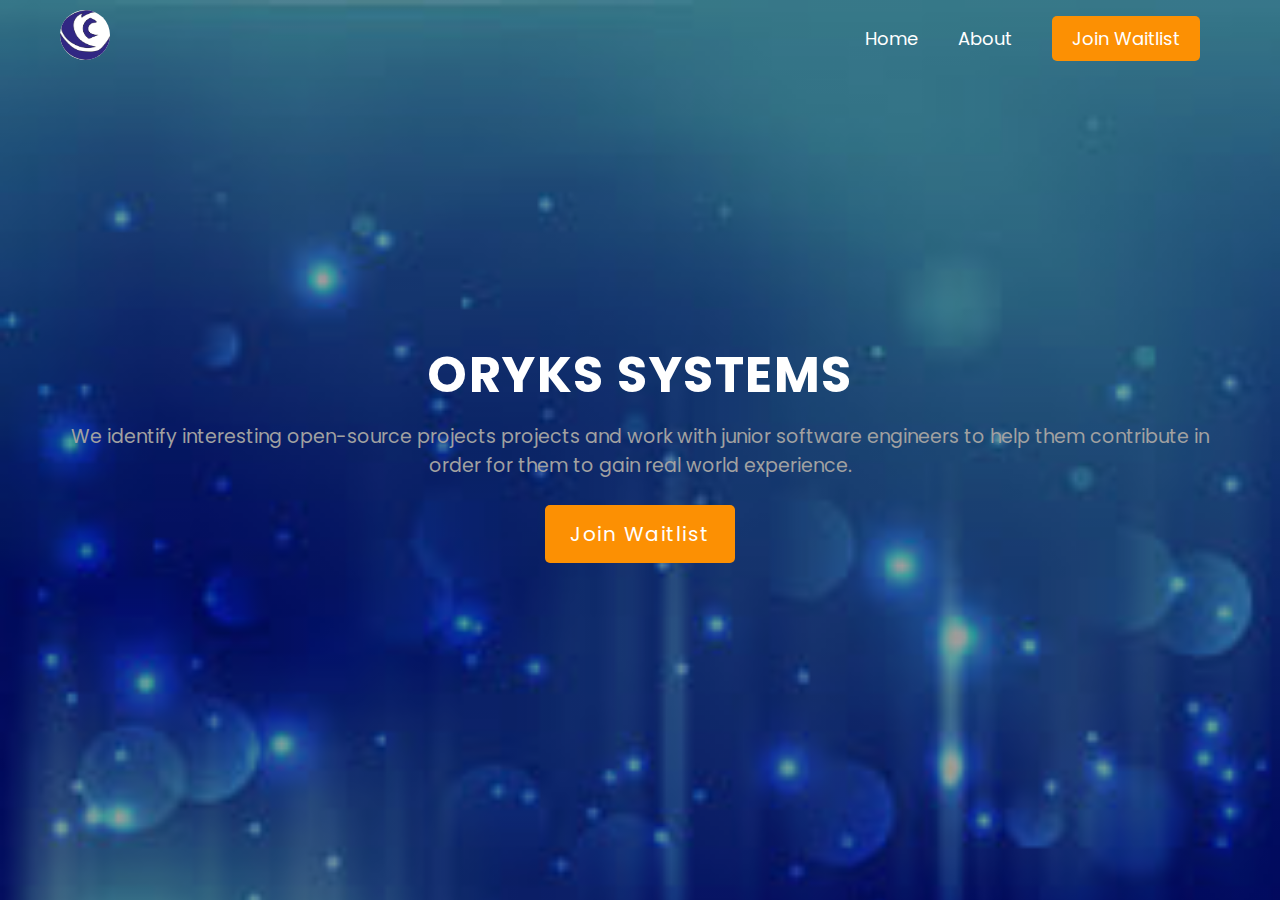
==== index.html @ 2f1ba876 "updates the product decription." ====
<!DOCTYPE html>
<html lang="en">

<head>
    <meta charset="UTF-8">
    <meta name="viewport" content="width=device-width, initial-scale=1.0">
    <title>Oryks Systems</title>
    <link rel="stylesheet" href="style.css">
</head>

<body>

    <div class="header">
        <nav class="navbar">
            <div class="logo"><img src="logo.png" alt="" class="avatar"></div>
            <a href="#" class="toggle-btn">
                <span class="bar">

                </span>
                <span class="bar">

                </span>
                <span class="bar">

                </span>
            </a>
            <div class="nav-menu">
                <ul>
                    <li><a href="">Home</a></li>
                    <li><a href="">About</a></li>
                    <li><a href="" class="active">Join Waitlist</a></li>
                </ul>
            </div>
        </nav>
        <div class="content-section">
            <h1>Oryks Systems</h1>
            <p>
                We identify interesting open-source projects 
                projects and work with junior software engineers 
                to help them contribute in order for them to 
                gain real world experience.
            </p>
            <div class="button">
                <a href="">Join Waitlist</a>
            </div>
        </div>
    </div>

    <script src="main.js"></script>

</body>

</html>
---- style.css ----
@import url('https://fonts.googleapis.com/css2?family=Poppins:wght@300;400;500;600;700&display=swap');

*{
    font-family: 'Poppins', sans-serif;
    margin: 0px;
    padding: 0px;
    box-sizing: border-box;
}

.header{
    min-height: 100vh;
    background-image: linear-gradient(rgba(0,0,0,0.38), rgba(0,0,0,0.38)), url("images.jpeg");
    background-repeat: no-repeat;
    background-size: cover
}

.navbar{
    width: 100%;
    color: #fff;
    display: flex;
    justify-content: space-between;
    align-items: center;
    padding: 10px 60px;
}

.navbar .logo .avatar{
    height: 50px;
    width: 50px;
    background-color: #fff;
    border-radius: 50%;
}

.nav-menu ul{
    display: flex;
    justify-content: center;
    align-items: center;
}

.nav-menu ul li{
    list-style: none;
    padding: 10px 20px;
    border-radius: 5px;
    cursor: pointer;
}

.nav-menu ul li a{
    text-decoration: none;
    font-size: 18px;
    color: #fff;
}

.nav-menu ul li a.active{
    background-color: #fc9003;
    border-radius: 5px;
    padding: 10px 20px;
}

.nav-menu ul li:hover{
    background-color: #fc9003;
    transition: 0.5s ease;
}
.toggle-btn{
    position: absolute;
    top: 28px;
    right: 60px;
    display: none;
    justify-content: space-between;
    flex-direction: column;
    height: 22px;
    width: 32px;
}

.toggle-btn .bar{
    height: 4px;
    width: 100%;
    background-color: #fff;
    border-radius: 10px;
}

.content-section{
    width: 100%;
    position: absolute;
    top: 50%;
    left: 50%;
    transform: translate(-50%, -50%);
    text-align: center;
    padding: 0px 60px;
}

.content-section h1{
    color: #fff;
    font-size: 50px;
    font-weight: 700;
    letter-spacing: 1.5px;
    text-transform: uppercase;
}

.content-section p{
    color: #a1a1a1;
    font-size: 19px;
    margin-top: 10px;
    line-height: 1.5;
}

.content-section .button{
    margin-top: 25px;
}

.content-section .button a{
    text-decoration: none;
    font-size: 20px;
    color: #fff;
    display: inline-block;
    background-color: #fc9003;
    border-radius: 5px;
    padding: 14px 25px;
    letter-spacing: 1.5px;
}

.content-section .button a:hover{
    background-color: #9dd153;
    transition: 0.5s ease;
}

@media screen and (max-width: 768px) {
    .toggle-btn{
        display: flex;
        z-index: 2;
    }

    .nav-menu ul{
        width: 100%;
        background-color: #508089;
        flex-direction: column;
        align-items: center;
        padding-right: 0px;
        position: absolute;
        text-align: center;
        justify-content: center;
        top: 0;
        left: 0;
        right: 0;
        bottom: 0;
        z-index: 1;
    }

    .nav-menu{
        display: none;
        width: 100%;
    }

    .nav-menu ul li{
        margin: 10px 0px;
    }

    .nav-menu ul li a{
        font-size: 19px;
    }

    .navbar .logo{
        height: 40px;
        width: 40px;
        background-color: #fff;
        border-radius: 50%;
    }

    .content-section h1{
        font-size: 40px;
    }

    .content-section p{
        font-size: 16px;
    }

    .content-section .button a{
        font-size: 16px;
        padding: 9px 15px;
    }

    .nav-menu.active{
        display: flex;
    }
}
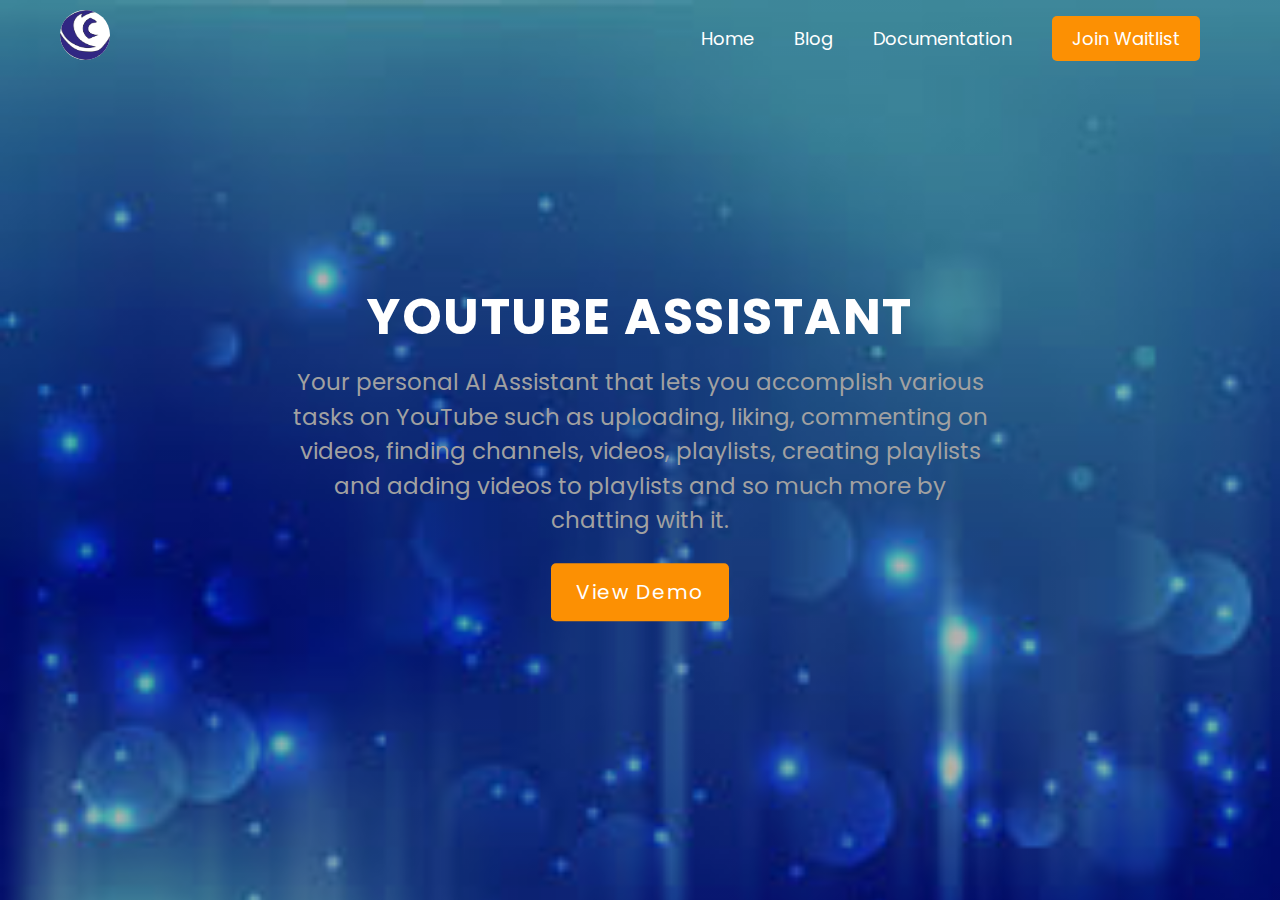
==== commit a3f2c724: "adds the welcome message." ====
--- a/index.html
+++ b/index.html
@@ -27,23 +27,27 @@
             <div class="nav-menu">
                 <ul>
                     <li><a href="">Home</a></li>
-                    <li><a href="">About</a></li>
+                    <li><a href="">Blog</a></li>
+                    <li><a href="">Documentation</a></li>
                     <li><a href="" class="active">Join Waitlist</a></li>
                 </ul>
             </div>
         </nav>
         <div class="content-section">
-            <h1>Oryks Systems</h1>
+            <h1>YouTube Assistant</h1>
             <p>
-                We identify interesting open-source projects 
-                projects and work with junior software engineers 
-                to help them contribute in order for them to 
-                gain real world experience.
+                Your personal AI Assistant that lets you accomplish various tasks on YouTube 
+                such as uploading, liking, commenting on videos, finding channels, videos, 
+                playlists, creating playlists and adding videos to playlists and so much more 
+                by chatting with it.
             </p>
-            <div class="button">
-                <a href="">Join Waitlist</a>
+            <div class="action">
+                <div class="button">
+                    <a href="">View Demo</a>
+                </div>
             </div>
         </div>
+
     </div>
 
     <script src="main.js"></script>
--- a/style.css
+++ b/style.css
@@ -9,7 +9,7 @@
 
 .header{
     min-height: 100vh;
-    background-image: linear-gradient(rgba(0,0,0,0.38), rgba(0,0,0,0.38)), url("images.jpeg");
+    background-image: linear-gradient(rgba(0,0,0,0.30), rgba(0,0,0,0.30)), url("images.jpeg");
     background-repeat: no-repeat;
     background-size: cover
 }
@@ -78,7 +78,7 @@
 }
 
 .content-section{
-    width: 100%;
+    width: 65%;
     position: absolute;
     top: 50%;
     left: 50%;
@@ -97,7 +97,7 @@
 
 .content-section p{
     color: #a1a1a1;
-    font-size: 19px;
+    font-size: 23px;
     margin-top: 10px;
     line-height: 1.5;
 }
@@ -164,6 +164,10 @@
         border-radius: 50%;
     }
 
+    .content-section{
+        width: 100%;
+    }
+
     .content-section h1{
         font-size: 40px;
     }
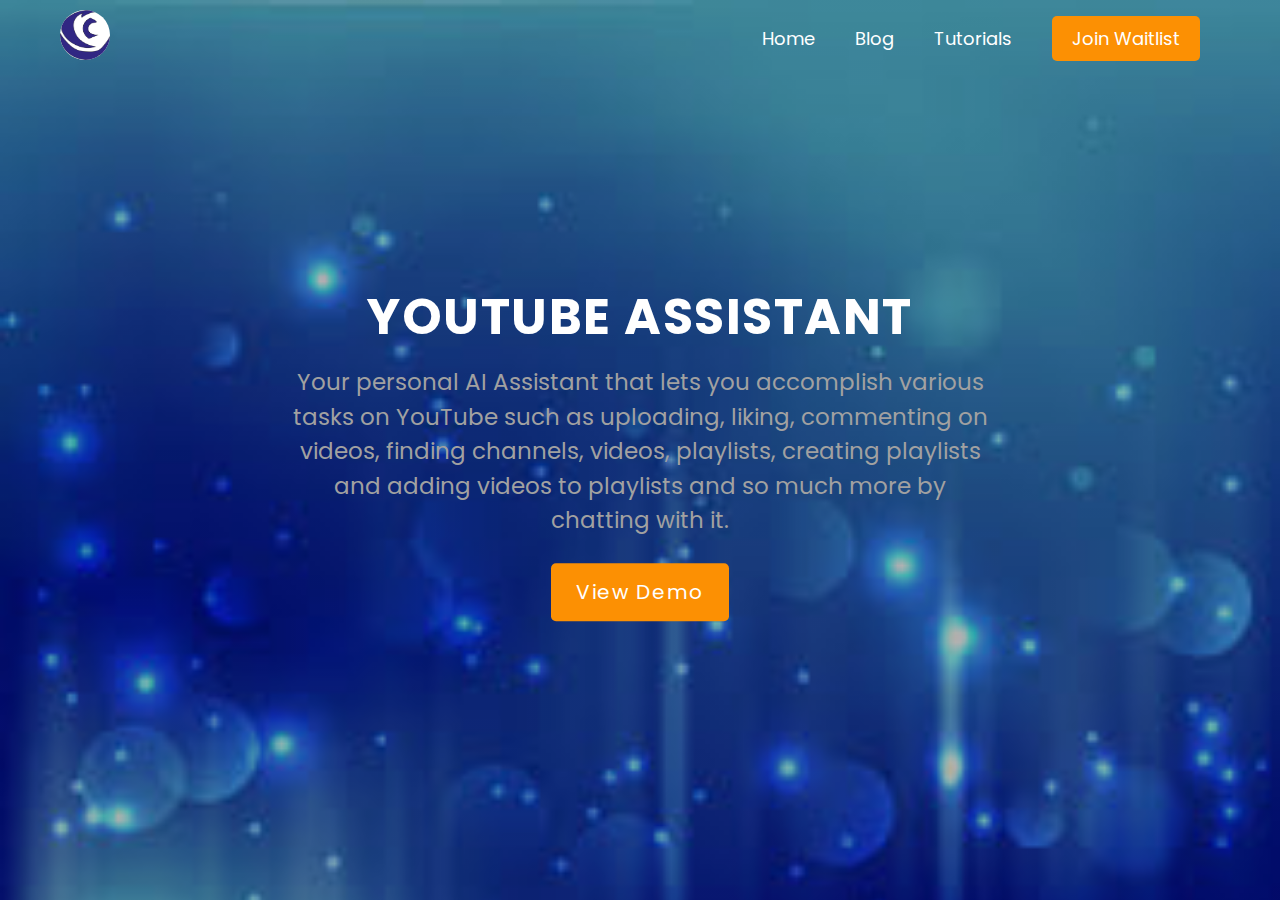
==== commit 48d64337: "adds the welcome message." ====
--- a/index.html
+++ b/index.html
@@ -28,7 +28,7 @@
                 <ul>
                     <li><a href="">Home</a></li>
                     <li><a href="">Blog</a></li>
-                    <li><a href="">Documentation</a></li>
+                    <li><a href="">Tutorials</a></li>
                     <li><a href="" class="active">Join Waitlist</a></li>
                 </ul>
             </div>
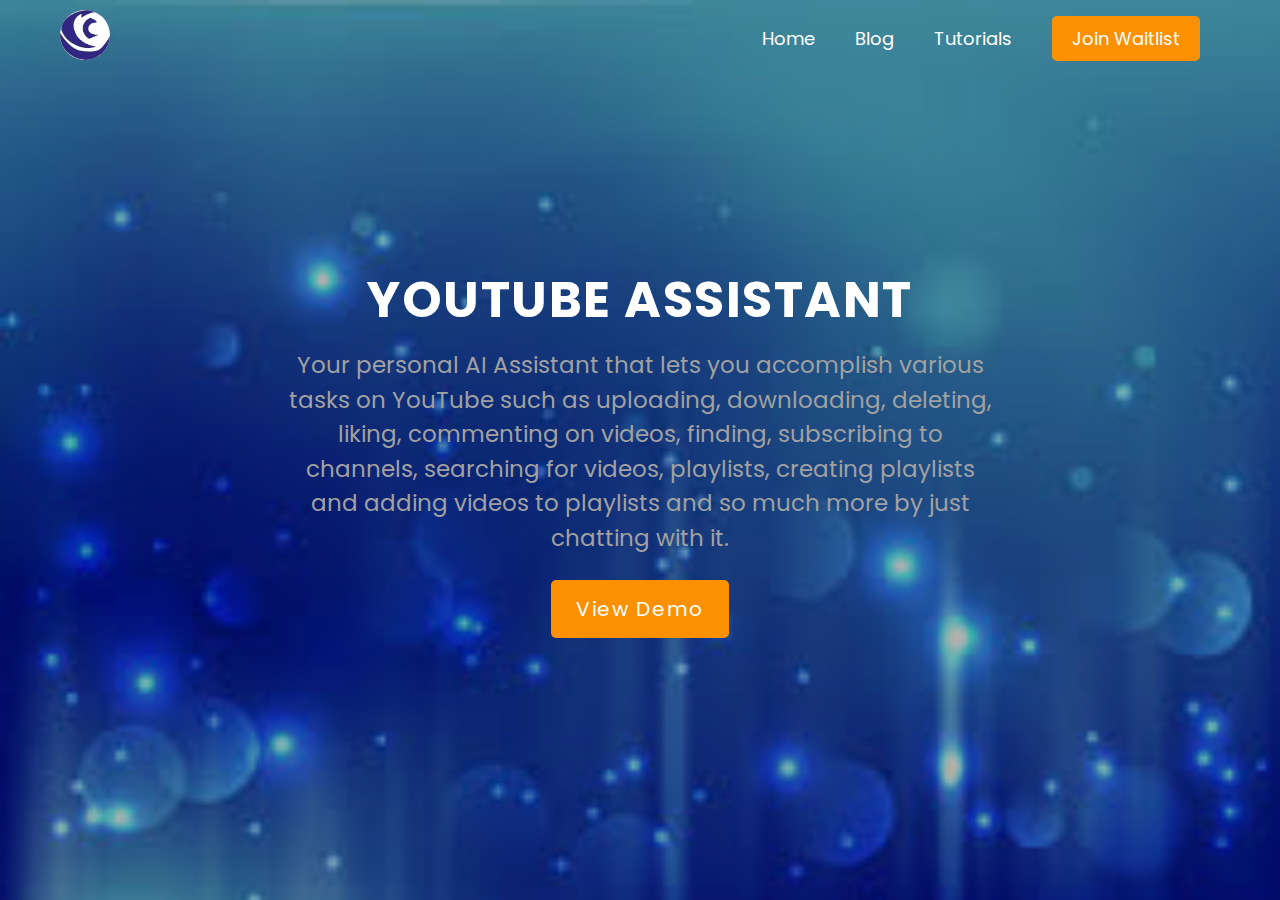
==== commit 7a5d4ed3: "uses youtube assistant." ====
--- a/index.html
+++ b/index.html
@@ -37,9 +37,9 @@
             <h1>YouTube Assistant</h1>
             <p>
                 Your personal AI Assistant that lets you accomplish various tasks on YouTube 
-                such as uploading, liking, commenting on videos, finding channels, videos, 
-                playlists, creating playlists and adding videos to playlists and so much more 
-                by chatting with it.
+                such as uploading, downloading, deleting, liking, commenting on videos, 
+                finding, subscribing to channels, searching for videos, playlists, creating 
+                playlists and adding videos to playlists and so much more by just chatting with it. 
             </p>
             <div class="action">
                 <div class="button">
--- a/style.css
+++ b/style.css
@@ -173,7 +173,7 @@
     }
 
     .content-section p{
-        font-size: 16px;
+        font-size: 20px;
     }
 
     .content-section .button a{
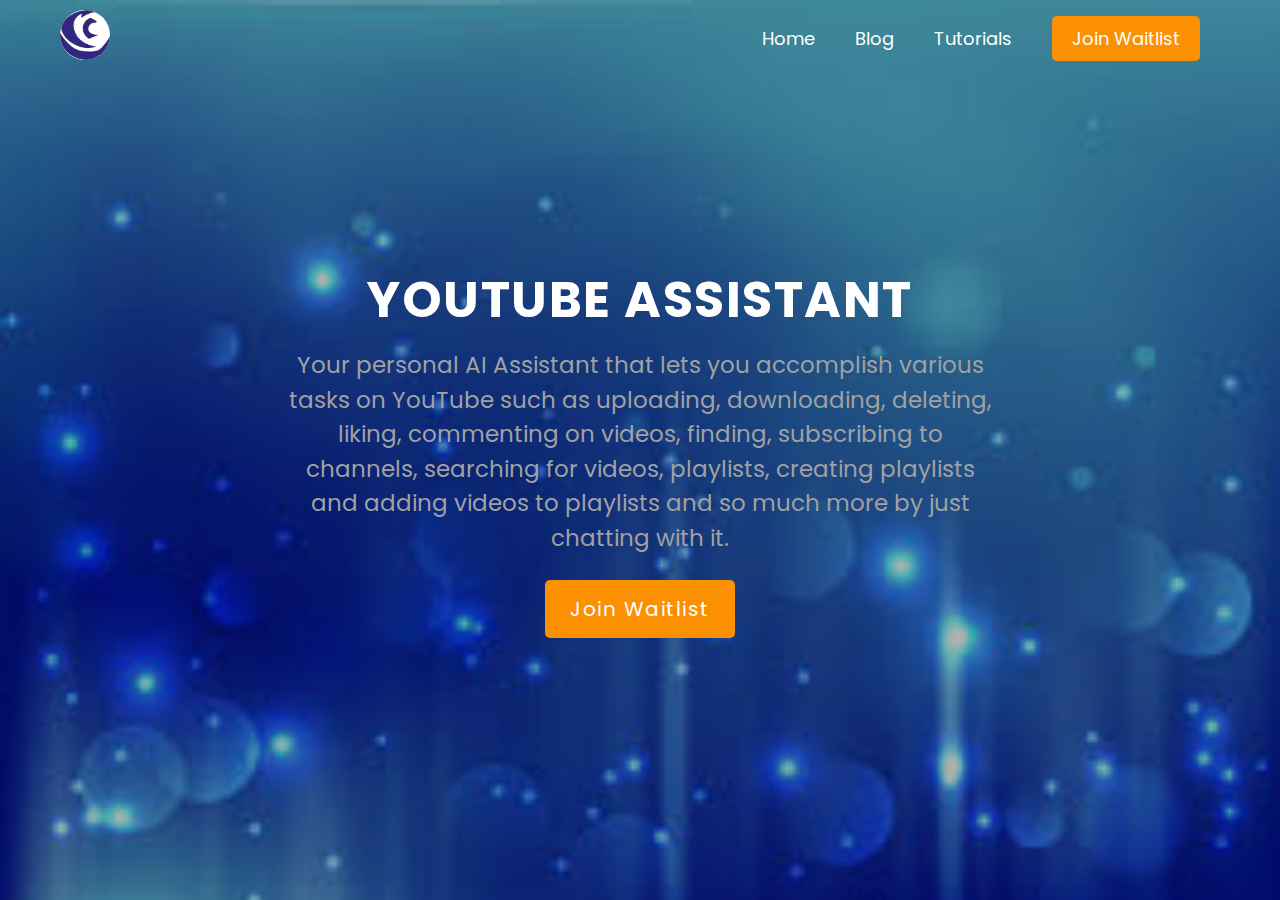
==== commit 7f2fdb28: "updates landing page." ====
--- a/index.html
+++ b/index.html
@@ -26,10 +26,10 @@
             </a>
             <div class="nav-menu">
                 <ul>
-                    <li><a href="">Home</a></li>
-                    <li><a href="">Blog</a></li>
-                    <li><a href="">Tutorials</a></li>
-                    <li><a href="" class="active">Join Waitlist</a></li>
+                    <li><a href="#">Home</a></li>
+                    <li><a href="https://medium.com/@orykssytemsai" target="_blank">Blog</a></li>
+                    <li><a href="https://youtube-assistant.readthedocs.io/en/latest/" target="_blank">Tutorials</a></li>
+                    <li><a href="waitlist.html" class="active" >Join Waitlist</a></li>
                 </ul>
             </div>
         </nav>
@@ -43,7 +43,7 @@
             </p>
             <div class="action">
                 <div class="button">
-                    <a href="">View Demo</a>
+                    <a href="waitlist.html" target="_blank">Join Waitlist</a>
                 </div>
             </div>
         </div>
